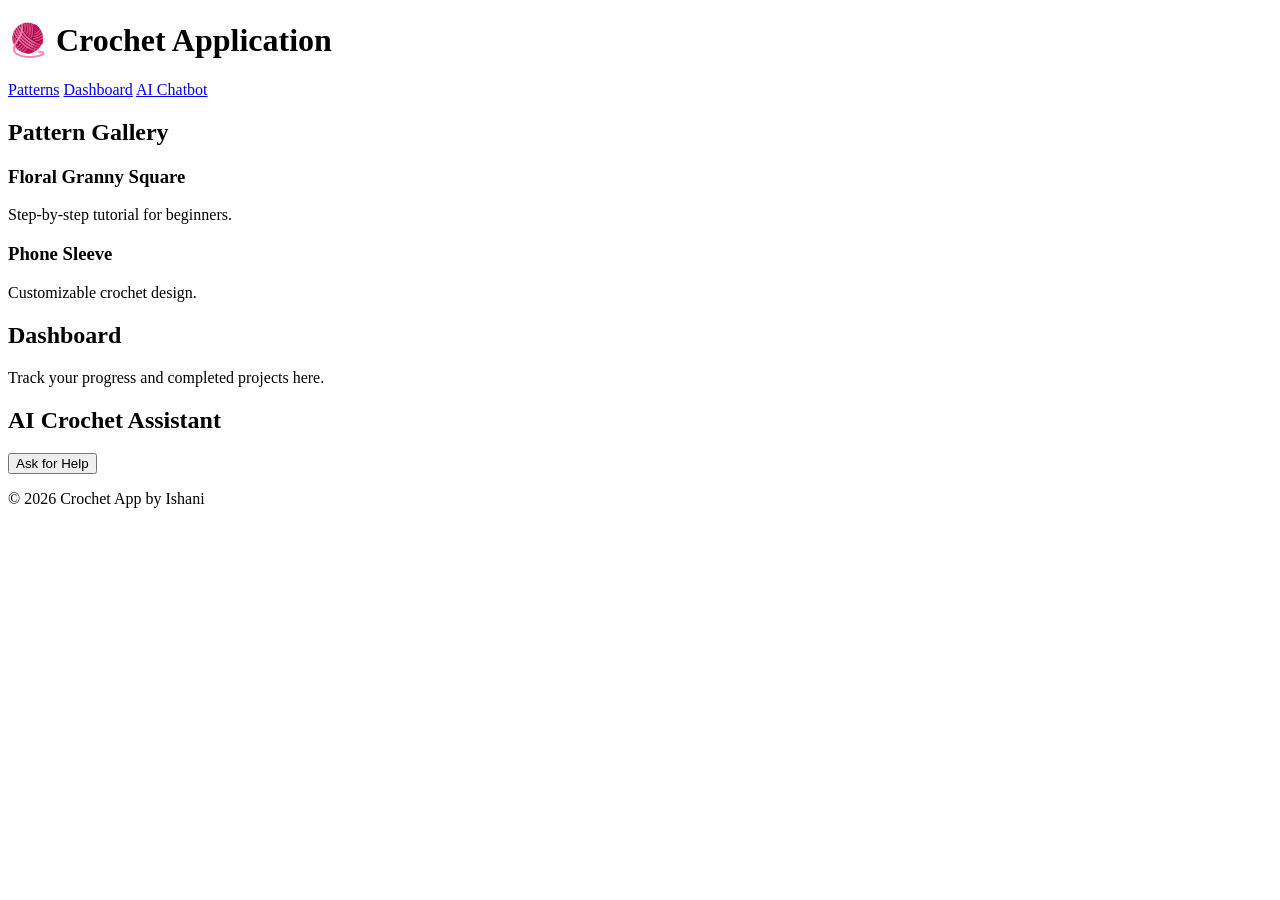
==== index.html @ c09380b2 "Add initial HTML structure for Crochet Application" ====
<!DOCTYPE html>
<html lang="en">
<head>
  <meta charset="UTF-8">
  <meta name="viewport" content="width=device-width, initial-scale=1.0">
  <title>Crochet Application</title>
  <link rel="stylesheet" href="style.css">
</head>
<body>
  <header>
    <h1>🧶 Crochet Application</h1>
    <nav>
      <a href="#patterns">Patterns</a>
      <a href="#dashboard">Dashboard</a>
      <a href="#chatbot">AI Chatbot</a>
    </nav>
  </header>

  <section id="patterns">
    <h2>Pattern Gallery</h2>
    <div class="card">
      <h3>Floral Granny Square</h3>
      <p>Step-by-step tutorial for beginners.</p>
    </div>
    <div class="card">
      <h3>Phone Sleeve</h3>
      <p>Customizable crochet design.</p>
    </div>
  </section>

  <section id="dashboard">
    <h2>Dashboard</h2>
    <p>Track your progress and completed projects here.</p>
  </section>

  <section id="chatbot">
    <h2>AI Crochet Assistant</h2>
    <button onclick="chat()">Ask for Help</button>
    <div id="chatbox"></div>
  </section>

  <footer>
    <p>© 2026 Crochet App by Ishani</p>
  </footer>

  <script src="script.js"></script>
</body>
</html>
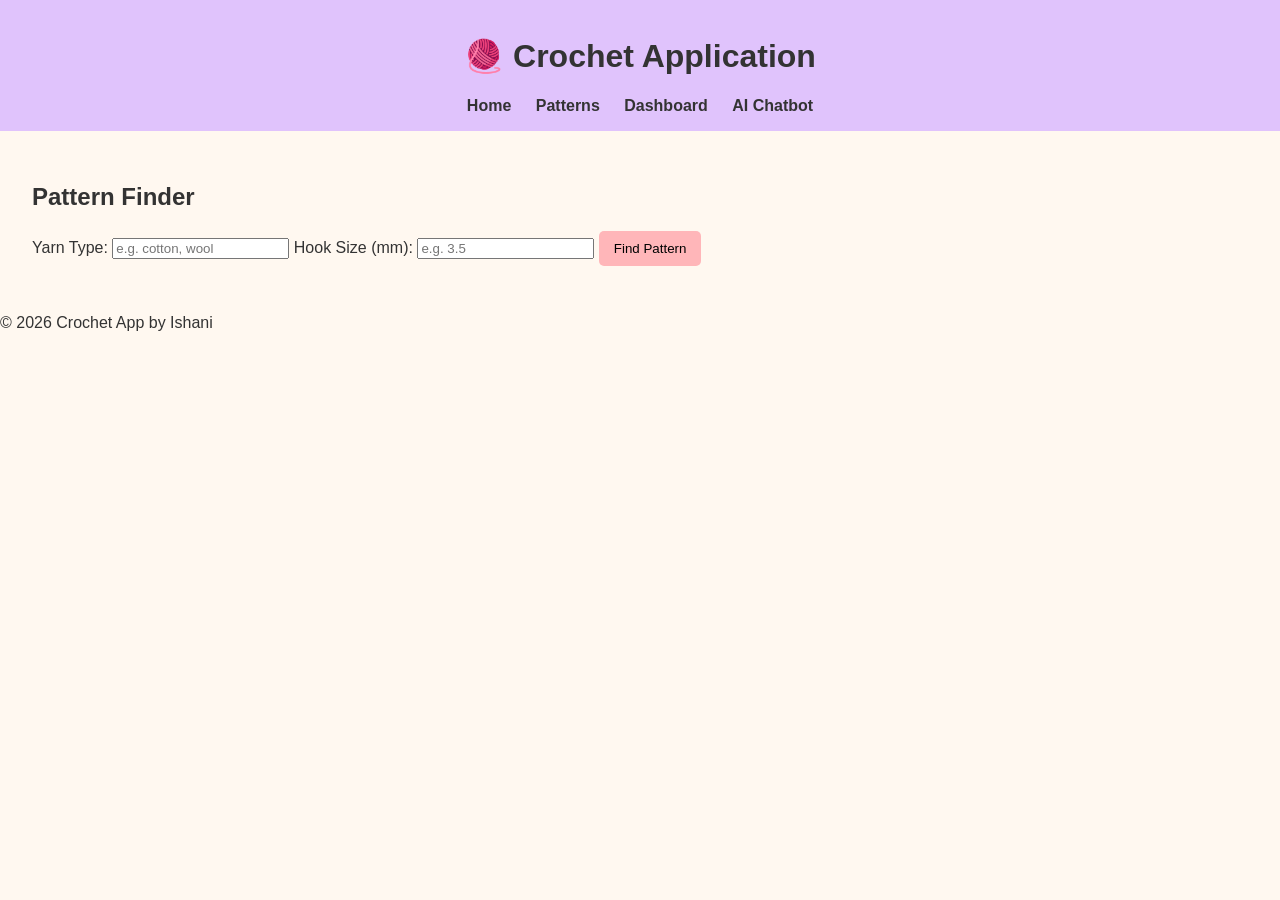
==== commit e45f7610: "Revise navigation and add pattern finder form Updated the navigation links and modified the patterns" ====
--- a/index.html
+++ b/index.html
@@ -10,33 +10,26 @@
   <header>
     <h1>🧶 Crochet Application</h1>
     <nav>
-      <a href="#patterns">Patterns</a>
-      <a href="#dashboard">Dashboard</a>
-      <a href="#chatbot">AI Chatbot</a>
+      <a href="index.html">Home</a>
+      <a href="patterns.html">Patterns</a>
+      <a href="dashboard.html">Dashboard</a>
+      <a href="chatbot.html">AI Chatbot</a>
     </nav>
   </header>
 
   <section id="patterns">
-    <h2>Pattern Gallery</h2>
-    <div class="card">
-      <h3>Floral Granny Square</h3>
-      <p>Step-by-step tutorial for beginners.</p>
-    </div>
-    <div class="card">
-      <h3>Phone Sleeve</h3>
-      <p>Customizable crochet design.</p>
-    </div>
-  </section>
+    <h2>Pattern Finder</h2>
+    <form onsubmit="suggestPattern(event)">
+      <label for="yarn">Yarn Type:</label>
+      <input type="text" id="yarn" placeholder="e.g. cotton, wool">
 
-  <section id="dashboard">
-    <h2>Dashboard</h2>
-    <p>Track your progress and completed projects here.</p>
-  </section>
+      <label for="hook">Hook Size (mm):</label>
+      <input type="number" id="hook" placeholder="e.g. 3.5">
 
-  <section id="chatbot">
-    <h2>AI Crochet Assistant</h2>
-    <button onclick="chat()">Ask for Help</button>
-    <div id="chatbox"></div>
+      <button type="submit">Find Pattern</button>
+    </form>
+
+    <div id="patternResult"></div>
   </section>
 
   <footer>
--- a/style.css
+++ b/style.css
@@ -0,0 +1,39 @@
+body {
+  font-family: Arial, sans-serif;
+  margin: 0;
+  background: #fff8f0;
+  color: #333;
+}
+
+header {
+  background: #e0c3fc;
+  padding: 1rem;
+  text-align: center;
+}
+
+nav a {
+  margin: 0 10px;
+  text-decoration: none;
+  color: #333;
+  font-weight: bold;
+}
+
+section {
+  padding: 2rem;
+}
+
+.card {
+  background: #f9f9f9;
+  border: 1px solid #ddd;
+  padding: 1rem;
+  margin: 1rem 0;
+  border-radius: 8px;
+}
+
+button {
+  background: #ffb6b9;
+  border: none;
+  padding: 10px 15px;
+  border-radius: 5px;
+  cursor: pointer;
+}
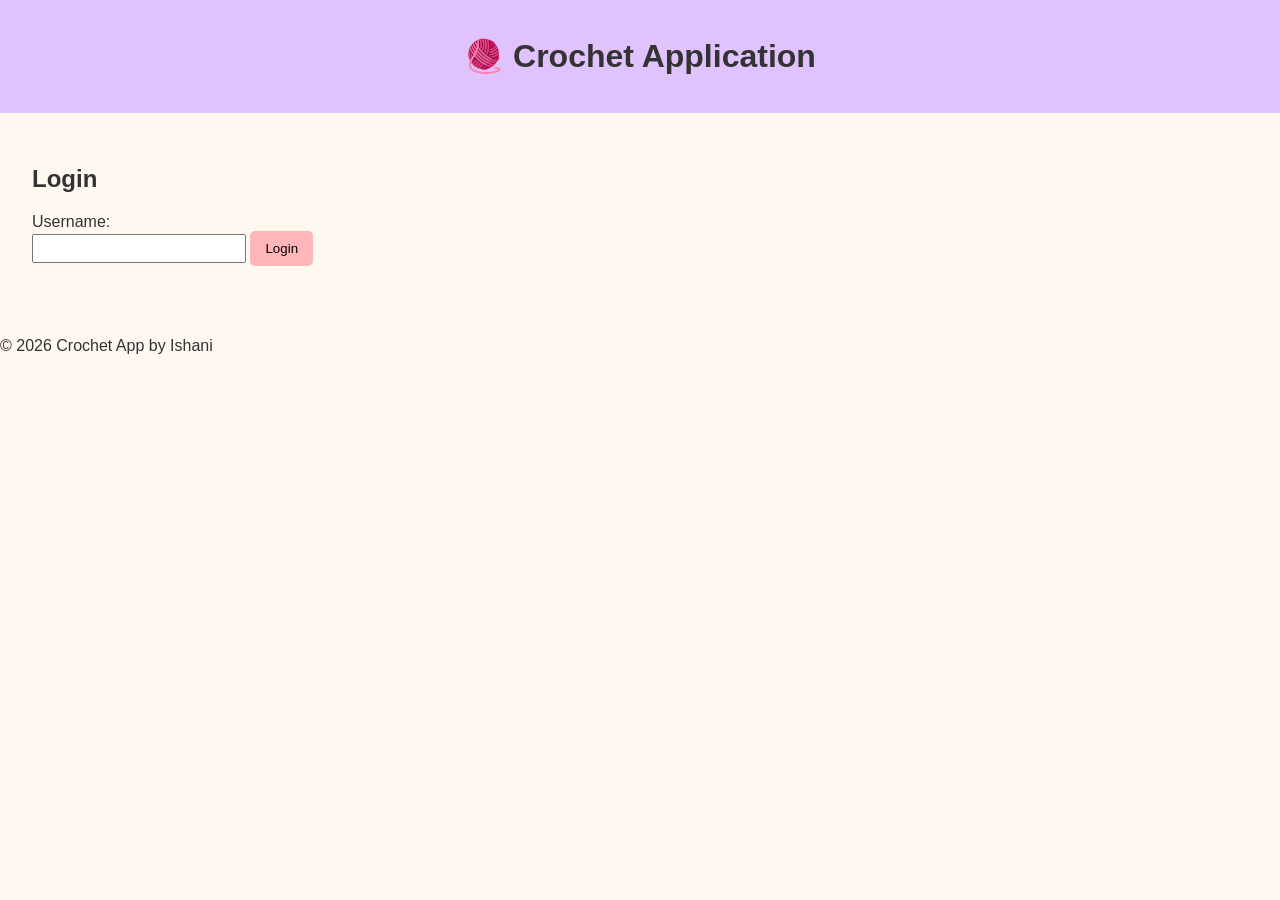
==== commit 790427aa: "Update index.html" ====
--- a/index.html
+++ b/index.html
@@ -2,34 +2,28 @@
 <html lang="en">
 <head>
   <meta charset="UTF-8">
-  <meta name="viewport" content="width=device-width, initial-scale=1.0">
-  <title>Crochet Application</title>
+  <title>Crochet App - Login</title>
   <link rel="stylesheet" href="style.css">
 </head>
 <body>
   <header>
     <h1>🧶 Crochet Application</h1>
-    <nav>
-      <a href="index.html">Home</a>
-      <a href="patterns.html">Patterns</a>
-      <a href="dashboard.html">Dashboard</a>
-      <a href="chatbot.html">AI Chatbot</a>
-    </nav>
   </header>
 
-  <section id="patterns">
-    <h2>Pattern Finder</h2>
-    <form onsubmit="suggestPattern(event)">
-      <label for="yarn">Yarn Type:</label>
-      <input type="text" id="yarn" placeholder="e.g. cotton, wool">
+  <section id="login">
+    <h2>Login</h2>
+    <form onsubmit="loginUser(event)">
+      <label for="username">Username:</label>
+      <input type="text" id="username" required>
+      <button type="submit">Login</button>
+    </form>
+  </section>
 
-      <label for="hook">Hook Size (mm):</label>
-      <input type="number" id="hook" placeholder="e.g. 3.5">
-
-      <button type="submit">Find Pattern</button>
-    </form>
-
-    <div id="patternResult"></div>
+  <section id="level" style="display:none;">
+    <h2>Select Your Knowledge Level</h2>
+    <button onclick="redirectLevel('beginner.html')">Beginner</button>
+    <button onclick="redirectLevel('intermediate.html')">Intermediate</button>
+    <button onclick="redirectLevel('pro.html')">Pro</button>
   </section>
 
   <footer>
--- a/style.css
+++ b/style.css
@@ -22,12 +22,19 @@
   padding: 2rem;
 }
 
-.card {
-  background: #f9f9f9;
-  border: 1px solid #ddd;
-  padding: 1rem;
+form {
   margin: 1rem 0;
-  border-radius: 8px;
+}
+
+label {
+  display: block;
+  margin-top: 0.5rem;
+}
+
+input {
+  padding: 5px;
+  margin-bottom: 10px;
+  width: 200px;
 }
 
 button {
@@ -37,3 +44,29 @@
   border-radius: 5px;
   cursor: pointer;
 }
+
+#patternResult {
+  margin-top: 1rem;
+  font-weight: bold;
+  color: #444;
+}
+
+/* Dashboard progress bars */
+.progress-container {
+  margin: 1rem 0;
+}
+
+.progress-bar {
+  background: #ddd;
+  border-radius: 8px;
+  overflow: hidden;
+  width: 300px;
+  height: 20px;
+}
+
+.progress {
+  background: #ffb6b9;
+  height: 100%;
+  width: 0%;
+  transition: width 0.5s ease;
+}
